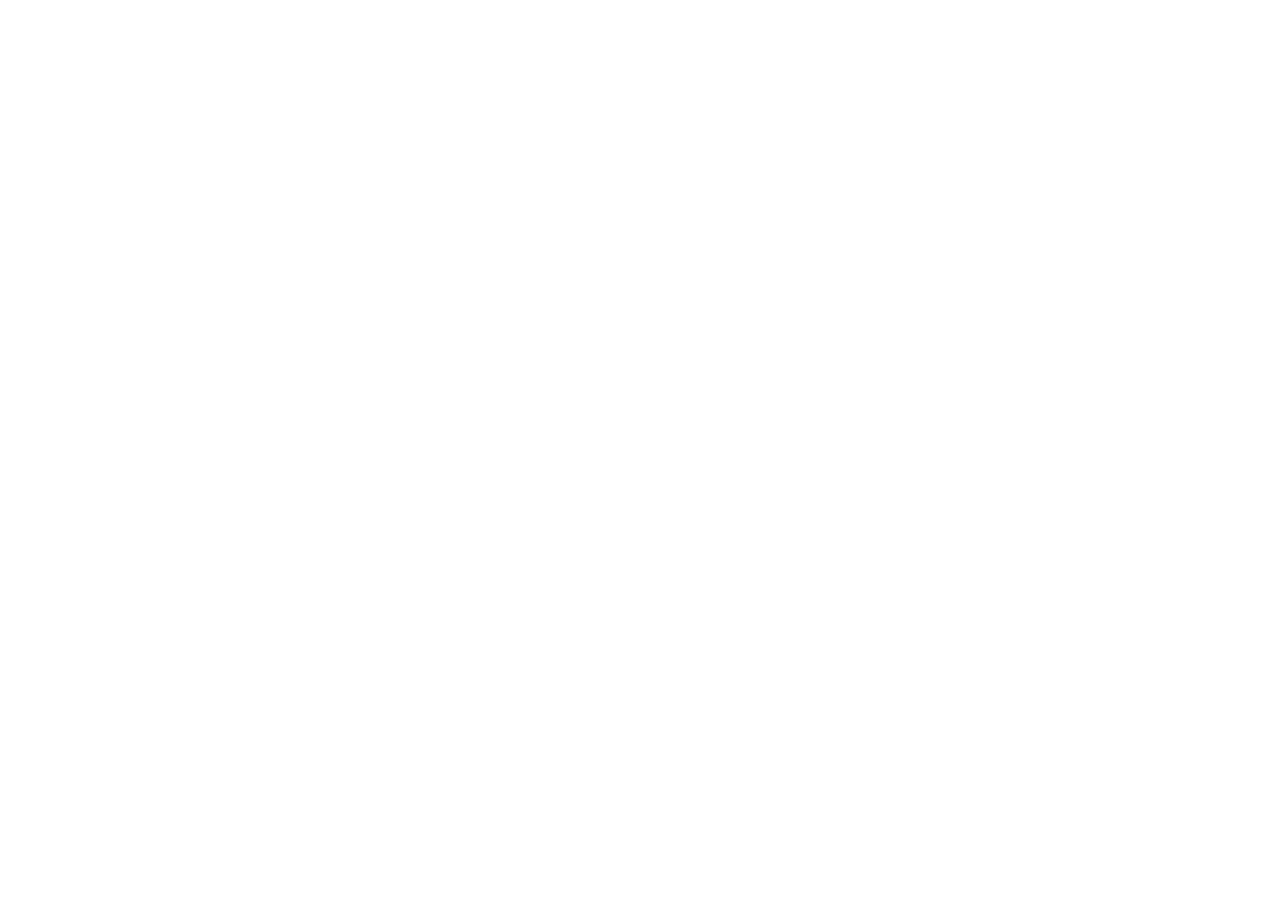
==== Homework_M3_D2/index.html @ 7a572df2 "solution start" ====
<!DOCTYPE html>
<html lang="en">
  <head>
    <meta charset="UTF-8" />
    <meta http-equiv="X-UA-Compatible" content="IE=edge" />
    <meta name="viewport" content="width=device-width, initial-scale=1.0" />
    <title>Document</title>
  </head>
  <body>
    <script>
      window.onload = () => {
        getMusicAlbum();
      };
      const getMusicAlbum = () => {
        fetch(
          "https://striveschool-api.herokuapp.com/api/deezer/search?q=eminem"
        )
          .then((response) => {
            return response.json();
          })
          .then((response) => {
            // Getting a data object from response that contains the necessary data from the server
            // console.log(response);
            const data = response.data;
            console.log(data[0].artist.name);
          })

          .catch((e) => console.log(e));
      };
    </script>
  </body>
</html>
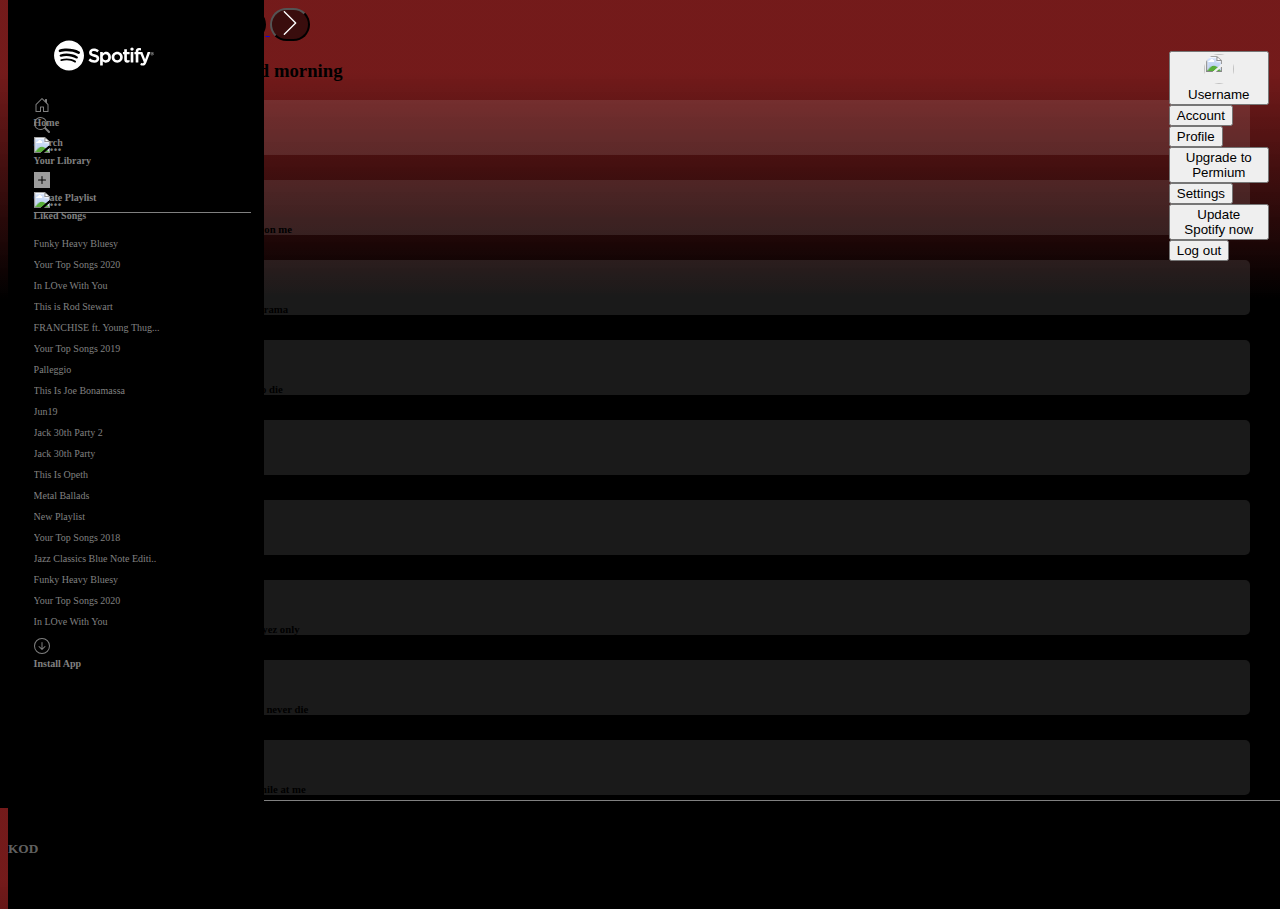
==== commit 4ded03ac: "clone of spotify for api" ====
--- a/Homework_M3_D2/index.html
+++ b/Homework_M3_D2/index.html
@@ -1,32 +1,836 @@
 <!DOCTYPE html>
 <html lang="en">
   <head>
-    <meta charset="UTF-8" />
-    <meta http-equiv="X-UA-Compatible" content="IE=edge" />
-    <meta name="viewport" content="width=device-width, initial-scale=1.0" />
-    <title>Document</title>
+    <meta charset="utf-8" />
+    <meta
+      name="viewport"
+      content="width=device-width, initial-scale=1, shrink-to-fit=no"
+    />
+
+    <link
+      rel="stylesheet"
+      href="https://cdn.jsdelivr.net/npm/bootstrap@4.6.0/dist/css/bootstrap.min.css"
+      integrity="sha384-B0vP5xmATw1+K9KRQjQERJvTumQW0nPEzvF6L/Z6nronJ3oUOFUFpCjEUQouq2+l"
+      crossorigin="anonymous"
+    />
+    <link rel="stylesheet" href="./styles.css" />
+    <title>Spotify Homepage</title>
+    <link rel="icon" href="./assets/spotify (2).png" type="image/x-icon" />
   </head>
   <body>
-    <script>
-      window.onload = () => {
-        getMusicAlbum();
-      };
-      const getMusicAlbum = () => {
-        fetch(
-          "https://striveschool-api.herokuapp.com/api/deezer/search?q=eminem"
-        )
-          .then((response) => {
-            return response.json();
-          })
-          .then((response) => {
-            // Getting a data object from response that contains the necessary data from the server
-            // console.log(response);
-            const data = response.data;
-            console.log(data[0].artist.name);
-          })
-
-          .catch((e) => console.log(e));
-      };
-    </script>
+    <div class="con text-white">
+      <nav class="navbar sticky-top navbar-light bg-trans">
+        <div class="ml-2">
+          <a href="./Album page.html">
+            <button class="btn text-white" type="button">
+              <svg
+                xmlns="http://www.w3.org/2000/svg"
+                data-name="Layer 1"
+                viewBox="0 0 100 100"
+                x="0px"
+                y="0px"
+                fill="white"
+                transform="rotate(180)"
+              >
+                <path
+                  d="M24.42,99.16a2.84,2.84,0,0,0,2,.84,2.74,2.74,0,0,0,2-.84L75.58,52a2.81,2.81,0,0,0,0-4L28.42.83a2.83,2.83,0,1,0-4,4L69.58,50,24.42,95.16A2.82,2.82,0,0,0,24.42,99.16Z"
+                />
+              </svg>
+            </button>
+          </a>
+
+          <a href="./artist.html">
+            <button class="btn text-white" type="button" style="width: 40px">
+              <svg
+                xmlns="http://www.w3.org/2000/svg"
+                data-name="Layer 1"
+                viewBox="0 0 100 100"
+                x="0px"
+                y="0px"
+                fill="white"
+              >
+                <path
+                  d="M24.42,99.16a2.84,2.84,0,0,0,2,.84,2.74,2.74,0,0,0,2-.84L75.58,52a2.81,2.81,0,0,0,0-4L28.42.83a2.83,2.83,0,1,0-4,4L69.58,50,24.42,95.16A2.82,2.82,0,0,0,24.42,99.16Z"
+                />
+              </svg>
+            </button>
+          </a>
+        </div>
+
+        <div
+          class="dropdown d-flex justify-content-end"
+          style="margin-top: 10px"
+        >
+          <button
+            class="btn-user btn-dark badge-pill dropdown-toggle"
+            type="button"
+            id="dropdownMenu2"
+            data-toggle="dropdown"
+            aria-haspopup="true"
+            aria-expanded="false"
+          >
+            <img
+              id="profilePic"
+              src="./assets/pngfind.com-placeholder-png-6104451.png"
+            />
+            Username
+          </button>
+          <div class="dropdown-menu bg-dark" aria-labelledby="dropdownMenu2">
+            <button class="dropdown-item topdropdwon text-white" type="button">
+              Account
+            </button>
+            <button class="dropdown-item topdropdwon text-white" type="button">
+              Profile
+            </button>
+            <button
+              onclick="location.href='https://www.spotify.com/us/premium/'"
+              class="dropdown-item topdropdwon text-white"
+              type="button"
+            >
+              Upgrade to Permium
+            </button>
+            <button class="dropdown-item topdropdwon text-white" type="button">
+              Settings
+            </button>
+            <div class="dropdown-divider"></div>
+            <button
+              onclick="location.href='https://support.spotify.com/us/article/updating-spotify/'"
+              class="dropdown-item topdropdwon text-white"
+              type="button"
+            >
+              Update Spotify now
+            </button>
+            <button
+              onclick="location.href='profile.html'"
+              class="dropdown-item topdropdwon text-white"
+              type="button"
+            >
+              Log out
+            </button>
+          </div>
+        </div>
+      </nav>
+      <div class="ml-4">
+        <h3>Good morning</h3>
+      </div>
+      <div class="d-flex justify-content-between">
+        <div class="music-card ml-4">
+          <div class="media d-flex">
+            <img
+              src="./assets/JColeKOD.jpg"
+              class="mr-3 img-fluid img1"
+              alt="..."
+            />
+            <div class="media-body d-flex align-self-center">
+              <h6 class="mt-0">KOD</h6>
+            </div>
+          </div>
+        </div>
+        <div class="music-card ml-3 d-none d-md-block">
+          <div class="media gm flex-fill">
+            <img
+              src="./assets/Alleyezonme.jpg"
+              class="mr-3 img-fluid img1"
+              alt="..."
+            />
+            <div class="media-body d-flex align-self-center">
+              <h6 class="mt-0">All eyez on me</h6>
+            </div>
+          </div>
+        </div>
+        <div class="music-card ml-3 d-none d-lg-block">
+          <div class="media gm">
+            <img
+              src="./assets/Dave_Psychodrama.jpeg"
+              class="mr-3 img-fluid img1"
+              alt="..."
+            />
+            <div class="media-body d-flex align-self-center">
+              <h6 class="mt-0">Psychodrama</h6>
+            </div>
+          </div>
+        </div>
+        <div class="music-card ml-3 d-none d-xl-block">
+          <div class="media gm">
+            <img
+              src="./assets/Ready_To_Die.jpg"
+              class="mr-3 img-fluid img1"
+              alt="..."
+            />
+            <div class="media-body d-flex align-self-center">
+              <h6 class="mt-0">Ready to die</h6>
+            </div>
+          </div>
+        </div>
+        <div class="music-card ml-3 mr-3 d-none d-sm-block">
+          <div class="media gm">
+            <img
+              src="./assets/sad xxxt.jfif"
+              class="mr-3 img-fluid img1"
+              alt="..."
+            />
+            <div class="media-body d-flex align-self-center">
+              <h6 class="mt-0">Sad</h6>
+            </div>
+          </div>
+        </div>
+      </div>
+      <div class="d-flex mt-3">
+        <div class="music-card ml-4">
+          <div class="media gm">
+            <img
+              src="./assets/IllmaticNas.jpg"
+              class="mr-3 img-fluid img1"
+              alt="..."
+            />
+            <div class="media-body d-flex align-self-center">
+              <h6 class="mt-0">Illmatic</h6>
+            </div>
+          </div>
+        </div>
+        <div class="music-card ml-3 d-none d-md-block">
+          <div class="media gm">
+            <img
+              src="./assets/J._Cole_—_4_Your_Eyez_Only_album_cover.jpg"
+              class="mr-3 img-fluid img1"
+              alt="..."
+            />
+            <div class="media-body d-flex align-self-center">
+              <h6 class="mt-0">4 your eyez only</h6>
+            </div>
+          </div>
+        </div>
+        <div class="music-card ml-3 d-none d-lg-block">
+          <div class="media gm">
+            <img
+              src="./assets/220px-Juice_Wrld_-_Legends_Never_Die.png"
+              class="mr-3 img-fluid img1"
+              alt="..."
+            />
+            <div class="media-body d-flex align-self-center">
+              <h6 class="mt-0">Legends never die</h6>
+            </div>
+          </div>
+        </div>
+        <div class="music-card ml-3 d-none d-xl-block">
+          <div class="media gm">
+            <img
+              src="./assets/Billie_Eilish_-_Don't_Smile_at_Me.png"
+              class="mr-3 img-fluid img1"
+              alt="..."
+            />
+            <div class="media-body d-flex align-self-center">
+              <h6 class="mt-0">Don't smile at me</h6>
+            </div>
+          </div>
+        </div>
+        <div class="music-card ml-3 mr-3 d-none d-sm-block">
+          <div class="media gm">
+            <img
+              src="./assets/Konnichiwa_by_Skepta_cover.jpg"
+              class="mr-3 img-fluid img1"
+              alt="..."
+            />
+            <div class="media-body d-flex align-self-center">
+              <h6 class="mt-0">Konnichiwa</h6>
+            </div>
+          </div>
+        </div>
+      </div>
+      <div class="d-flex ml-2 mt-4 row">
+        <h3 class="col-11">Recently played</h3>
+        <h5 class="col-1 d-none">SEE ALL</h5>
+      </div>
+      <div class="d-flex justify-content-between ml-4">
+        <div class="card music-card2">
+          <img
+            class="img-fluid align-self-center mt-3 pl-3 pr-3"
+            src="./assets/liked-songs-300.png"
+            alt="Card image cap"
+          />
+          <div class="card-body">
+            <h6>Liked Songs</h6>
+            <p class="card-text">400 songs</p>
+          </div>
+        </div>
+        <div class="card music-card2 ml-3 d-none d-sm-block">
+          <img
+            class="img-fluid align-self-center mt-3 pl-3 pr-3"
+            src="./assets/Skepta_-_Ignorance_Is_Bliss.png"
+            alt="Card image cap"
+          />
+          <div class="card-body d-flex flex-column">
+            <h6 class="align-self-left">Ignorance IS Bliss</h6>
+            <p class="card-text">Skepta</p>
+          </div>
+        </div>
+        <div class="card music-card2 ml-3 d-none d-md-block">
+          <img
+            class="img-fluid align-self-center mt-3 pl-3 pr-3"
+            src="./assets/Kendrick_Lamar_-_To_Pimp_a_Butterfly.png"
+            alt="Card image cap"
+          />
+          <div class="card-body d-flex flex-column">
+            <h6 class="align-self-left">To Pimp a butterfly</h6>
+            <p class="card-text">Kendrick Lamar</p>
+          </div>
+        </div>
+        <div class="card music-card2 ml-3 d-none d-lg-block">
+          <img
+            class="img-fluid align-self-center mt-3 pl-3 pr-3"
+            src="./assets/Ready_To_Die.jpg"
+            alt="Card image cap"
+          />
+          <div class="card-body d-flex flex-column">
+            <h6 class="align-self-left">Ready to die</h6>
+            <p class="card-text">Bigge Smalls</p>
+          </div>
+        </div>
+        <div class="card music-card2 ml-3 d-none d-lg-block">
+          <img
+            class="img-fluid align-self-center mt-3 pl-3 pr-3"
+            src="./assets/Landlord_cover.jpg"
+            alt="Card image cap"
+          />
+          <div class="card-body d-flex flex-column">
+            <h6 class="align-self-left">Landlord</h6>
+            <p class="card-text">Giggs</p>
+          </div>
+        </div>
+
+        <div class="card music-card2 ml-3 d-none d-xl-block">
+          <img
+            class="img-fluid align-self-center mt-3 pl-3 pr-3"
+            src="./assets/Konnichiwa_by_Skepta_cover.jpg"
+            alt="Card image cap"
+          />
+          <div class="card-body d-flex flex-column">
+            <h6 class="align-self-left">Konnichiwa</h6>
+            <p class="card-text">Skepta</p>
+          </div>
+        </div>
+
+        <div class="card music-card2 ml-3 d-none d-xl-block">
+          <img
+            class="img-fluid align-self-center mt-3 pl-3 pr-3"
+            src="./assets/Billie_Eilish_-_Don't_Smile_at_Me.png"
+            alt="Card image cap"
+          />
+          <div class="card-body d-flex flex-column">
+            <h6 class="align-self-left">Don't Smile at me</h6>
+            <p class="card-text">Billie Eilisht</p>
+          </div>
+        </div>
+        <div class="card music-card2 ml-3 mr-3">
+          <img
+            class="img-fluid align-self-center mt-3 pl-3 pr-3"
+            src="./assets/J._Cole_—_4_Your_Eyez_Only_album_cover.jpg"
+            alt="Card image cap"
+          />
+          <div class="card-body">
+            <h6>4 Your Eyez Only</h6>
+            <p class="card-text">J.cole</p>
+          </div>
+        </div>
+      </div>
+      <div class="d-flex ml-2 mt-4 mb-3 row">
+        <div class="col-11">
+          <h3 class="mb-0">Shows to try</h3>
+          <h5>podcasts we think you'll get hooked on</h5>
+        </div>
+        <h5 class="col-1 mt-4">SEE ALL</h5>
+      </div>
+      <div class="d-flex justify-content-between ml-4">
+        <div class="card music-card2">
+          <img
+            class="img-fluid align-self-center mt-3 pl-3 pr-3"
+            src="./assets/The_Joe_Rogan_Experience_logo.jpg"
+            alt="Card image cap"
+          />
+          <div class="card-body">
+            <h6>The Joe Rogan Experience</h6>
+            <p class="card-text">Joe Rogan</p>
+          </div>
+        </div>
+        <div class="card music-card2 ml-3 d-none d-sm-block">
+          <img
+            class="img-fluid align-self-center mt-3 pl-3 pr-3"
+            src="./assets/Drake_-_Take_Care_cover.jpg"
+            alt="Card image cap"
+          />
+          <div class="card-body d-flex flex-column">
+            <h6 class="align-self-left">Take Care</h6>
+            <p class="card-text">Drake</p>
+          </div>
+        </div>
+        <div class="card music-card2 ml-3 d-none d-md-block">
+          <img
+            class="img-fluid align-self-center mt-3 pl-3 pr-3"
+            src="./assets/The_Blueprint.png"
+            alt="Card image cap"
+          />
+          <div class="card-body d-flex flex-column">
+            <h6 class="align-self-left">The Blueprint</h6>
+            <p class="card-text">Jay-z</p>
+          </div>
+        </div>
+        <div class="card music-card2 ml-3 d-none d-lg-block">
+          <img
+            class="img-fluid align-self-center mt-3 pl-3 pr-3"
+            src="./assets/Kanyewest_collegedropout.jpg"
+            alt="Card image cap"
+          />
+          <div class="card-body d-flex flex-column">
+            <h6 class="align-self-left">College dropout</h6>
+            <p class="card-text">Kanye</p>
+          </div>
+        </div>
+        <div class="card music-card2 ml-3 d-none d-lg-block">
+          <img
+            class="img-fluid align-self-center mt-3 pl-3 pr-3"
+            src="./assets/Kendrick_Lamar_-_To_Pimp_a_Butterfly.png"
+            alt="Card image cap"
+          />
+          <div class="card-body d-flex flex-column">
+            <h6 class="align-self-left">To Pimp a butterfly</h6>
+            <p class="card-text">Kendrick Lamar</p>
+          </div>
+        </div>
+
+        <div class="card music-card2 ml-3 d-none d-xl-block">
+          <img
+            class="img-fluid align-self-center mt-3 pl-3 pr-3"
+            src="./assets/Skepta_-_Ignorance_Is_Bliss.png"
+            alt="Card image cap"
+          />
+          <div class="card-body d-flex flex-column">
+            <h6 class="align-self-left">Ignorance Is Bliss</h6>
+            <p class="card-text">Skepta</p>
+          </div>
+        </div>
+
+        <div class="card music-card2 ml-3 d-none d-xl-block">
+          <img
+            class="img-fluid align-self-center mt-3 pl-3 pr-3"
+            src="./assets/IllmaticNas.jpg"
+            alt="Card image cap"
+          />
+          <div class="card-body d-flex flex-column">
+            <h6 class="align-self-left">Illmatic</h6>
+            <p class="card-text">Nas</p>
+          </div>
+        </div>
+        <div class="card music-card2 ml-3 mr-3">
+          <img
+            class="img-fluid align-self-center mt-3 pl-3 pr-3"
+            src="./assets/Ready_To_Die.jpg"
+            alt="Card image cap"
+          />
+          <div class="card-body">
+            <h6>Ready To Die</h6>
+            <p class="card-text">Bigge Smalls</p>
+          </div>
+        </div>
+      </div>
+    </div>
+
+    <!--  html code for the music player -->
+    <div class="music-player d-flex justify-content-around">
+      <div class="d-flex lmusic" style="width: auto">
+        <img class="pt-3 pl-3 pb-3 mr-2" src="./assets/JColeKOD.jpg" alt="" />
+        <div class="d-flex flex-column">
+          <h5 class="align-self-center text-white mb-0 mt-4">KOD</h5>
+          <p class="mb-0 text-white">J.cole</p>
+        </div>
+        <svg
+          xmlns="http://www.w3.org/2000/svg"
+          width="16"
+          height="16"
+          fill="white"
+          class="bi bi-heart align-self-center ml-3 mt-3"
+          viewBox="0 0 16 16"
+        >
+          <path
+            d="m8 2.748-.717-.737C5.6.281 2.514.878 1.4 3.053c-.523 1.023-.641 2.5.314 4.385.92 1.815 2.834 3.989 6.286 6.357 3.452-2.368 5.365-4.542 6.286-6.357.955-1.886.838-3.362.314-4.385C13.486.878 10.4.28 8.717 2.01L8 2.748zM8 15C-7.333 4.868 3.279-3.04 7.824 1.143c.06.055.119.112.176.171a3.12 3.12 0 0 1 .176-.17C12.72-3.042 23.333 4.867 8 15z"
+          />
+        </svg>
+        <svg
+          xmlns="http://www.w3.org/2000/svg"
+          width="16"
+          height="16"
+          fill="white"
+          class="bi bi-pip align-self-center ml-3 mt-3"
+          viewBox="0 0 16 16"
+        >
+          <path
+            d="M0 3.5A1.5 1.5 0 0 1 1.5 2h13A1.5 1.5 0 0 1 16 3.5v9a1.5 1.5 0 0 1-1.5 1.5h-13A1.5 1.5 0 0 1 0 12.5v-9zM1.5 3a.5.5 0 0 0-.5.5v9a.5.5 0 0 0 .5.5h13a.5.5 0 0 0 .5-.5v-9a.5.5 0 0 0-.5-.5h-13z"
+          />
+          <path
+            d="M8 8.5a.5.5 0 0 1 .5-.5h5a.5.5 0 0 1 .5.5v3a.5.5 0 0 1-.5.5h-5a.5.5 0 0 1-.5-.5v-3z"
+          />
+        </svg>
+      </div>
+      <div class="d-flex flex-column">
+        <div
+          class="mt-3 d-flex align-items-center justify-content-center"
+          style="width: auto"
+        >
+          <svg
+            xmlns="http://www.w3.org/2000/svg"
+            width="20"
+            height="20"
+            fill="white"
+            class="bi bi-shuffle mr-4"
+            viewBox="0 0 16 16"
+          >
+            <path
+              fill-rule="evenodd"
+              d="M0 3.5A.5.5 0 0 1 .5 3H1c2.202 0 3.827 1.24 4.874 2.418.49.552.865 1.102 1.126 1.532.26-.43.636-.98 1.126-1.532C9.173 4.24 10.798 3 13 3v1c-1.798 0-3.173 1.01-4.126 2.082A9.624 9.624 0 0 0 7.556 8a9.624 9.624 0 0 0 1.317 1.918C9.828 10.99 11.204 12 13 12v1c-2.202 0-3.827-1.24-4.874-2.418A10.595 10.595 0 0 1 7 9.05c-.26.43-.636.98-1.126 1.532C4.827 11.76 3.202 13 1 13H.5a.5.5 0 0 1 0-1H1c1.798 0 3.173-1.01 4.126-2.082A9.624 9.624 0 0 0 6.444 8a9.624 9.624 0 0 0-1.317-1.918C4.172 5.01 2.796 4 1 4H.5a.5.5 0 0 1-.5-.5z"
+            />
+            <path
+              d="M13 5.466V1.534a.25.25 0 0 1 .41-.192l2.36 1.966c.12.1.12.284 0 .384l-2.36 1.966a.25.25 0 0 1-.41-.192zm0 9v-3.932a.25.25 0 0 1 .41-.192l2.36 1.966c.12.1.12.284 0 .384l-2.36 1.966a.25.25 0 0 1-.41-.192z"
+            />
+          </svg>
+          <svg
+            xmlns="http://www.w3.org/2000/svg"
+            width="20"
+            height="20"
+            fill="white"
+            class="bi bi-arrow-bar-left mr-4"
+            viewBox="0 0 16 16"
+          >
+            <path
+              fill-rule="evenodd"
+              d="M12.5 15a.5.5 0 0 1-.5-.5v-13a.5.5 0 0 1 1 0v13a.5.5 0 0 1-.5.5zM10 8a.5.5 0 0 1-.5.5H3.707l2.147 2.146a.5.5 0 0 1-.708.708l-3-3a.5.5 0 0 1 0-.708l3-3a.5.5 0 1 1 .708.708L3.707 7.5H9.5a.5.5 0 0 1 .5.5z"
+            />
+          </svg>
+          <svg
+            xmlns="http://www.w3.org/2000/svg"
+            width="35"
+            height="35"
+            fill="white"
+            class="bi bi-play-circle-fill mr-4"
+            viewBox="0 0 16 16"
+          >
+            <path
+              d="M16 8A8 8 0 1 1 0 8a8 8 0 0 1 16 0zM6.79 5.093A.5.5 0 0 0 6 5.5v5a.5.5 0 0 0 .79.407l3.5-2.5a.5.5 0 0 0 0-.814l-3.5-2.5z"
+            />
+          </svg>
+          <svg
+            xmlns="http://www.w3.org/2000/svg"
+            width="20"
+            height="20"
+            fill="white"
+            class="bi bi-arrow-bar-right mr-4"
+            viewBox="0 0 16 16"
+          >
+            <path
+              fill-rule="evenodd"
+              d="M6 8a.5.5 0 0 0 .5.5h5.793l-2.147 2.146a.5.5 0 0 0 .708.708l3-3a.5.5 0 0 0 0-.708l-3-3a.5.5 0 0 0-.708.708L12.293 7.5H6.5A.5.5 0 0 0 6 8zm-2.5 7a.5.5 0 0 1-.5-.5v-13a.5.5 0 0 1 1 0v13a.5.5 0 0 1-.5.5z"
+            />
+          </svg>
+          <svg
+            xmlns="http://www.w3.org/2000/svg"
+            width="20"
+            height="20"
+            fill="white"
+            class="bi bi-arrow-repeat mr-4"
+            viewBox="0 0 16 16"
+          >
+            <path
+              d="M11.534 7h3.932a.25.25 0 0 1 .192.41l-1.966 2.36a.25.25 0 0 1-.384 0l-1.966-2.36a.25.25 0 0 1 .192-.41zm-11 2h3.932a.25.25 0 0 0 .192-.41L2.692 6.23a.25.25 0 0 0-.384 0L.342 8.59A.25.25 0 0 0 .534 9z"
+            />
+            <path
+              fill-rule="evenodd"
+              d="M8 3c-1.552 0-2.94.707-3.857 1.818a.5.5 0 1 1-.771-.636A6.002 6.002 0 0 1 13.917 7H12.9A5.002 5.002 0 0 0 8 3zM3.1 9a5.002 5.002 0 0 0 8.757 2.182.5.5 0 1 1 .771.636A6.002 6.002 0 0 1 2.083 9H3.1z"
+            />
+          </svg>
+        </div>
+        <div class="d-flex align-items-center">
+          <p class="p-music pr-1">0:00</p>
+          <input type="range" name="" id="slider" class="mb-3" />
+          <p class="p-music pl-1">5:00</p>
+        </div>
+      </div>
+      <div class="d-flex align-items-center rmusic" style="width: auto">
+        <svg
+          xmlns="http://www.w3.org/2000/svg"
+          width="20"
+          height="20"
+          fill="white"
+          class="bi bi-list mr-1"
+          viewBox="0 0 16 16"
+        >
+          <path
+            fill-rule="evenodd"
+            d="M2.5 12a.5.5 0 0 1 .5-.5h10a.5.5 0 0 1 0 1H3a.5.5 0 0 1-.5-.5zm0-4a.5.5 0 0 1 .5-.5h10a.5.5 0 0 1 0 1H3a.5.5 0 0 1-.5-.5zm0-4a.5.5 0 0 1 .5-.5h10a.5.5 0 0 1 0 1H3a.5.5 0 0 1-.5-.5z"
+          />
+        </svg>
+        <svg
+          xmlns="http://www.w3.org/2000/svg"
+          width="20"
+          height="20"
+          fill="white"
+          class="bi bi-laptop mr-1"
+          viewBox="0 0 16 16"
+        >
+          <path
+            d="M13.5 3a.5.5 0 0 1 .5.5V11H2V3.5a.5.5 0 0 1 .5-.5h11zm-11-1A1.5 1.5 0 0 0 1 3.5V12h14V3.5A1.5 1.5 0 0 0 13.5 2h-11zM0 12.5h16a1.5 1.5 0 0 1-1.5 1.5h-13A1.5 1.5 0 0 1 0 12.5z"
+          />
+        </svg>
+        <svg
+          xmlns="http://www.w3.org/2000/svg"
+          width="20"
+          height="20"
+          fill="white"
+          class="bi bi-volume-up mr-1"
+          viewBox="0 0 16 16"
+        >
+          <path
+            d="M11.536 14.01A8.473 8.473 0 0 0 14.026 8a8.473 8.473 0 0 0-2.49-6.01l-.708.707A7.476 7.476 0 0 1 13.025 8c0 2.071-.84 3.946-2.197 5.303l.708.707z"
+          />
+          <path
+            d="M10.121 12.596A6.48 6.48 0 0 0 12.025 8a6.48 6.48 0 0 0-1.904-4.596l-.707.707A5.483 5.483 0 0 1 11.025 8a5.483 5.483 0 0 1-1.61 3.89l.706.706z"
+          />
+          <path
+            d="M10.025 8a4.486 4.486 0 0 1-1.318 3.182L8 10.475A3.489 3.489 0 0 0 9.025 8c0-.966-.392-1.841-1.025-2.475l.707-.707A4.486 4.486 0 0 1 10.025 8zM7 4a.5.5 0 0 0-.812-.39L3.825 5.5H1.5A.5.5 0 0 0 1 6v4a.5.5 0 0 0 .5.5h2.325l2.363 1.89A.5.5 0 0 0 7 12V4zM4.312 6.39 6 5.04v5.92L4.312 9.61A.5.5 0 0 0 4 9.5H2v-3h2a.5.5 0 0 0 .312-.11z"
+          />
+        </svg>
+        <input type="range" id="slider2" />
+      </div>
+    </div>
+
+    <!-- end of music player html -->
+
+    <div class="sidebarcon">
+      <div>
+        <div class="row">
+          <?xml version="1.0" encoding="UTF-8" standalone="no"?>
+          <svg
+            xmlns="http://www.w3.org/2000/svg"
+            style="height: 35px; width: 100px; margin: 20px"
+            viewBox="0 0 559 168"
+          >
+            <path
+              fill="white"
+              d="m83.996 0.277c-46.249 0-83.743 37.493-83.743 83.742 0 46.251 37.494 83.741 83.743 83.741 46.254 0 83.744-37.49 83.744-83.741 0-46.246-37.49-83.738-83.745-83.738l0.001-0.004zm38.404 120.78c-1.5 2.46-4.72 3.24-7.18 1.73-19.662-12.01-44.414-14.73-73.564-8.07-2.809 0.64-5.609-1.12-6.249-3.93-0.643-2.81 1.11-5.61 3.926-6.25 31.9-7.288 59.263-4.15 81.337 9.34 2.46 1.51 3.24 4.72 1.73 7.18zm10.25-22.802c-1.89 3.072-5.91 4.042-8.98 2.152-22.51-13.836-56.823-17.843-83.448-9.761-3.453 1.043-7.1-0.903-8.148-4.35-1.04-3.453 0.907-7.093 4.354-8.143 30.413-9.228 68.222-4.758 94.072 11.127 3.07 1.89 4.04 5.91 2.15 8.976v-0.001zm0.88-23.744c-26.99-16.031-71.52-17.505-97.289-9.684-4.138 1.255-8.514-1.081-9.768-5.219-1.254-4.14 1.08-8.513 5.221-9.771 29.581-8.98 78.756-7.245 109.83 11.202 3.73 2.209 4.95 7.016 2.74 10.733-2.2 3.722-7.02 4.949-10.73 2.739zm94.56 3.072c-14.46-3.448-17.03-5.868-17.03-10.953 0-4.804 4.52-8.037 11.25-8.037 6.52 0 12.98 2.455 19.76 7.509 0.2 0.153 0.46 0.214 0.71 0.174 0.26-0.038 0.48-0.177 0.63-0.386l7.06-9.952c0.29-0.41 0.21-0.975-0.18-1.288-8.07-6.473-17.15-9.62-27.77-9.62-15.61 0-26.52 9.369-26.52 22.774 0 14.375 9.41 19.465 25.67 23.394 13.83 3.187 16.17 5.857 16.17 10.629 0 5.29-4.72 8.58-12.32 8.58-8.44 0-15.33-2.85-23.03-9.51-0.19-0.17-0.45-0.24-0.69-0.23-0.26 0.02-0.49 0.14-0.65 0.33l-7.92 9.42c-0.33 0.4-0.29 0.98 0.09 1.32 8.96 8 19.98 12.22 31.88 12.22 16.82 0 27.69-9.19 27.69-23.42 0.03-12.007-7.16-18.657-24.77-22.941l-0.03-0.013zm62.86-14.26c-7.29 0-13.27 2.872-18.21 8.757v-6.624c0-0.523-0.42-0.949-0.94-0.949h-12.95c-0.52 0-0.94 0.426-0.94 0.949v73.601c0 0.52 0.42 0.95 0.94 0.95h12.95c0.52 0 0.94-0.43 0.94-0.95v-23.23c4.94 5.53 10.92 8.24 18.21 8.24 13.55 0 27.27-10.43 27.27-30.369 0.02-19.943-13.7-30.376-27.26-30.376l-0.01 0.001zm12.21 30.375c0 10.149-6.25 17.239-15.21 17.239-8.85 0-15.53-7.41-15.53-17.239 0-9.83 6.68-17.238 15.53-17.238 8.81-0.001 15.21 7.247 15.21 17.237v0.001zm50.21-30.375c-17.45 0-31.12 13.436-31.12 30.592 0 16.972 13.58 30.262 30.91 30.262 17.51 0 31.22-13.39 31.22-30.479 0-17.031-13.62-30.373-31.01-30.373v-0.002zm0 47.714c-9.28 0-16.28-7.46-16.28-17.344 0-9.929 6.76-17.134 16.07-17.134 9.34 0 16.38 7.457 16.38 17.351 0 9.927-6.8 17.127-16.17 17.127zm68.27-46.53h-14.25v-14.566c0-0.522-0.42-0.948-0.94-0.948h-12.95c-0.52 0-0.95 0.426-0.95 0.948v14.566h-6.22c-0.52 0-0.94 0.426-0.94 0.949v11.127c0 0.522 0.42 0.949 0.94 0.949h6.22v28.795c0 11.63 5.79 17.53 17.22 17.53 4.64 0 8.49-0.96 12.12-3.02 0.3-0.16 0.48-0.48 0.48-0.82v-10.6c0-0.32-0.17-0.63-0.45-0.8-0.28-0.18-0.63-0.19-0.92-0.04-2.49 1.25-4.9 1.83-7.6 1.83-4.15 0-6.01-1.89-6.01-6.11v-26.76h14.25c0.52 0 0.94-0.426 0.94-0.949v-11.126c0.02-0.523-0.4-0.949-0.93-0.949l-0.01-0.006zm49.64 0.057v-1.789c0-5.263 2.02-7.61 6.54-7.61 2.7 0 4.87 0.536 7.3 1.346 0.3 0.094 0.61 0.047 0.85-0.132 0.25-0.179 0.39-0.466 0.39-0.77v-10.91c0-0.417-0.26-0.786-0.67-0.909-2.56-0.763-5.84-1.546-10.76-1.546-11.95 0-18.28 6.734-18.28 19.467v2.74h-6.22c-0.52 0-0.95 0.426-0.95 0.948v11.184c0 0.522 0.43 0.949 0.95 0.949h6.22v44.405c0 0.53 0.43 0.95 0.95 0.95h12.94c0.53 0 0.95-0.42 0.95-0.95v-44.402h12.09l18.52 44.402c-2.1 4.66-4.17 5.59-6.99 5.59-2.28 0-4.69-0.68-7.14-2.03-0.23-0.12-0.51-0.14-0.75-0.07-0.25 0.09-0.46 0.27-0.56 0.51l-4.39 9.63c-0.21 0.46-0.03 0.99 0.41 1.23 4.58 2.48 8.71 3.54 13.82 3.54 9.56 0 14.85-4.46 19.5-16.44l22.46-58.037c0.12-0.292 0.08-0.622-0.1-0.881-0.17-0.257-0.46-0.412-0.77-0.412h-13.48c-0.41 0-0.77 0.257-0.9 0.636l-13.81 39.434-15.12-39.46c-0.14-0.367-0.49-0.61-0.88-0.61h-22.12v-0.003zm-28.78-0.057h-12.95c-0.52 0-0.95 0.426-0.95 0.949v56.481c0 0.53 0.43 0.95 0.95 0.95h12.95c0.52 0 0.95-0.42 0.95-0.95v-56.477c0-0.523-0.42-0.949-0.95-0.949v-0.004zm-6.4-25.719c-5.13 0-9.29 4.152-9.29 9.281 0 5.132 4.16 9.289 9.29 9.289s9.28-4.157 9.28-9.289c0-5.128-4.16-9.281-9.28-9.281zm113.42 43.88c-5.12 0-9.11-4.115-9.11-9.112s4.04-9.159 9.16-9.159 9.11 4.114 9.11 9.107c0 4.997-4.04 9.164-9.16 9.164zm0.05-17.365c-4.67 0-8.2 3.71-8.2 8.253 0 4.541 3.51 8.201 8.15 8.201 4.67 0 8.2-3.707 8.2-8.253 0-4.541-3.51-8.201-8.15-8.201zm2.02 9.138l2.58 3.608h-2.18l-2.32-3.31h-1.99v3.31h-1.82v-9.564h4.26c2.23 0 3.69 1.137 3.69 3.051 0.01 1.568-0.9 2.526-2.21 2.905h-0.01zm-1.54-4.315h-2.37v3.025h2.37c1.18 0 1.89-0.579 1.89-1.514 0-0.984-0.71-1.511-1.89-1.511z"
+            />
+          </svg>
+        </div>
+        <div class="row line">
+          <div class="card card-sidebar mb-3" id="sideBar">
+            <div class="row no-gutters" id="alignedCards">
+              <div class="col-md-2 sideImg">
+                <svg
+                  xmlns="http://www.w3.org/2000/svg"
+                  width="16"
+                  height="16"
+                  fill="currentColor"
+                  class="bi bi-house-door"
+                  viewBox="0 0 16 16"
+                >
+                  <path
+                    d="M8.354 1.146a.5.5 0 0 0-.708 0l-6 6A.5.5 0 0 0 1.5 7.5v7a.5.5 0 0 0 .5.5h4.5a.5.5 0 0 0 .5-.5v-4h2v4a.5.5 0 0 0 .5.5H14a.5.5 0 0 0 .5-.5v-7a.5.5 0 0 0-.146-.354L13 5.793V2.5a.5.5 0 0 0-.5-.5h-1a.5.5 0 0 0-.5.5v1.293L8.354 1.146zM2.5 14V7.707l5.5-5.5 5.5 5.5V14H10v-4a.5.5 0 0 0-.5-.5h-3a.5.5 0 0 0-.5.5v4H2.5z"
+                  />
+                </svg>
+              </div>
+              <div class="col-md-10">
+                <div class="card-body" id="sidebarBody">
+                  <p class="card-title">Home</p>
+                </div>
+              </div>
+            </div>
+          </div>
+          <div class="card card-sidebar mb-3" id="sideBar">
+            <div class="row no-gutters" id="alignedCards">
+              <div class="col-md-2 sideImg">
+                <svg
+                  xmlns="http://www.w3.org/2000/svg"
+                  width="16"
+                  height="16"
+                  fill="currentColor"
+                  class="bi bi-search"
+                  viewBox="0 0 16 16"
+                >
+                  <path
+                    d="M11.742 10.344a6.5 6.5 0 1 0-1.397 1.398h-.001c.03.04.062.078.098.115l3.85 3.85a1 1 0 0 0 1.415-1.414l-3.85-3.85a1.007 1.007 0 0 0-.115-.1zM12 6.5a5.5 5.5 0 1 1-11 0 5.5 5.5 0 0 1 11 0z"
+                  />
+                </svg>
+              </div>
+              <div class="col-md-10">
+                <div class="card-body" id="sidebarBody">
+                  <p class="card-title">Search</p>
+                </div>
+              </div>
+            </div>
+          </div>
+          <div class="card card-sidebar mb-3" id="sideBar">
+            <div class="row no-gutters" id="alignedCards">
+              <div class="col-md-2 sideImg">
+                <img
+                  src="library.png"
+                  alt="..."
+                  style="width: 16px; height: 16px"
+                />
+              </div>
+              <div class="col-md-10">
+                <div class="card-body" id="sidebarBody">
+                  <p class="card-title">Your Library</p>
+                </div>
+              </div>
+            </div>
+          </div>
+
+          <div
+            class="card card-sidebar mb-3"
+            id="sideBar"
+            style="margin-top: 15px"
+          >
+            <div class="row no-gutters" id="alignedCards">
+              <div class="col-md-2 sideImg">
+                <svg
+                  xmlns="http://www.w3.org/2000/svg"
+                  id="createPlaylist"
+                  width="16"
+                  height="16"
+                  fill="currentColor"
+                  class="bi bi-plus"
+                  viewBox="0 0 16 16"
+                >
+                  <path
+                    d="M8 4a.5.5 0 0 1 .5.5v3h3a.5.5 0 0 1 0 1h-3v3a.5.5 0 0 1-1 0v-3h-3a.5.5 0 0 1 0-1h3v-3A.5.5 0 0 1 8 4z"
+                  />
+                </svg>
+              </div>
+              <div class="col-md-10">
+                <div class="card-body" id="sidebarBody">
+                  <p class="card-title">Create Playlist</p>
+                </div>
+              </div>
+            </div>
+          </div>
+          <div class="card card-sidebar mb-3" id="sideBar">
+            <div class="row no-gutters" id="alignedCards">
+              <div class="col-md-2 sideImg">
+                <img
+                  src="favoritesongs.png"
+                  alt="..."
+                  style="width: 16px; height: 16px"
+                />
+              </div>
+              <div class="col-md-10">
+                <div class="card-body" id="sidebarBody">
+                  <p class="card-title">Liked Songs</p>
+                </div>
+              </div>
+            </div>
+          </div>
+        </div>
+
+        <div class="row" style="padding-top: 5px">
+          <ul class="sidebar-ul">
+            <li>Funky Heavy Bluesy</li>
+            <li>Your Top Songs 2020</li>
+            <li>In LOve With You</li>
+            <li>This is Rod Stewart</li>
+            <li>FRANCHISE ft. Young Thug...</li>
+            <li>Your Top Songs 2019</li>
+            <li>Palleggio</li>
+            <li>This Is Joe Bonamassa</li>
+            <li>Jun19</li>
+            <li>
+              Jack 30th Party 2
+              <svg
+                xmlns="http://www.w3.org/2000/svg"
+                width="16"
+                height="16"
+                fill="currentColor"
+                class="bi bi-people"
+                viewBox="0 0 16 16"
+                id="people"
+              >
+                <path
+                  d="M15 14s1 0 1-1-1-4-5-4-5 3-5 4 1 1 1 1h8zm-7.978-1A.261.261 0 0 1 7 12.996c.001-.264.167-1.03.76-1.72C8.312 10.629 9.282 10 11 10c1.717 0 2.687.63 3.24 1.276.593.69.758 1.457.76 1.72l-.008.002a.274.274 0 0 1-.014.002H7.022zM11 7a2 2 0 1 0 0-4 2 2 0 0 0 0 4zm3-2a3 3 0 1 1-6 0 3 3 0 0 1 6 0zM6.936 9.28a5.88 5.88 0 0 0-1.23-.247A7.35 7.35 0 0 0 5 9c-4 0-5 3-5 4 0 .667.333 1 1 1h4.216A2.238 2.238 0 0 1 5 13c0-1.01.377-2.042 1.09-2.904.243-.294.526-.569.846-.816zM4.92 10A5.493 5.493 0 0 0 4 13H1c0-.26.164-1.03.76-1.724.545-.636 1.492-1.256 3.16-1.275zM1.5 5.5a3 3 0 1 1 6 0 3 3 0 0 1-6 0zm3-2a2 2 0 1 0 0 4 2 2 0 0 0 0-4z"
+                />
+              </svg>
+            </li>
+            <li>
+              Jack 30th Party
+              <svg
+                xmlns="http://www.w3.org/2000/svg"
+                width="16"
+                height="16"
+                fill="currentColor"
+                class="bi bi-people"
+                viewBox="0 0 16 16"
+                id="people"
+              >
+                <path
+                  d="M15 14s1 0 1-1-1-4-5-4-5 3-5 4 1 1 1 1h8zm-7.978-1A.261.261 0 0 1 7 12.996c.001-.264.167-1.03.76-1.72C8.312 10.629 9.282 10 11 10c1.717 0 2.687.63 3.24 1.276.593.69.758 1.457.76 1.72l-.008.002a.274.274 0 0 1-.014.002H7.022zM11 7a2 2 0 1 0 0-4 2 2 0 0 0 0 4zm3-2a3 3 0 1 1-6 0 3 3 0 0 1 6 0zM6.936 9.28a5.88 5.88 0 0 0-1.23-.247A7.35 7.35 0 0 0 5 9c-4 0-5 3-5 4 0 .667.333 1 1 1h4.216A2.238 2.238 0 0 1 5 13c0-1.01.377-2.042 1.09-2.904.243-.294.526-.569.846-.816zM4.92 10A5.493 5.493 0 0 0 4 13H1c0-.26.164-1.03.76-1.724.545-.636 1.492-1.256 3.16-1.275zM1.5 5.5a3 3 0 1 1 6 0 3 3 0 0 1-6 0zm3-2a2 2 0 1 0 0 4 2 2 0 0 0 0-4z"
+                />
+              </svg>
+            </li>
+            <li>This Is Opeth</li>
+            <li>Metal Ballads</li>
+            <li>New Playlist</li>
+            <li>Your Top Songs 2018</li>
+            <li>Jazz Classics Blue Note Editi..</li>
+            <li>Funky Heavy Bluesy</li>
+            <li>Your Top Songs 2020</li>
+            <li>In LOve With You</li>
+            <li>This is Rod Stewart</li>
+            <li>FRANCHISE ft. Young Thug...</li>
+            <li>Your Top Songs 2019</li>
+            <li>Palleggio</li>
+            <li>This Is Joe Bonamassa</li>
+            <li>Jun19</li>
+            <li>Jack 30th Party 2</li>
+            <li>Jack 30th Party</li>
+            <li>This Is Opeth</li>
+            <li>Metal Ballads</li>
+            <li>New Playlist</li>
+            <li>Your Top Songs 2018</li>
+            <li>Jazz Classics Blue Note Editi..</li>
+          </ul>
+        </div>
+        <div class="row">
+          <div class="card card-sidebar mb-3" id="sideBar">
+            <div class="row no-gutters" id="alignedCards">
+              <div class="col-md-2 sideImg">
+                <svg
+                  xmlns="http://www.w3.org/2000/svg"
+                  width="16"
+                  height="16"
+                  fill="currentColor"
+                  class="bi bi-arrow-down-circle"
+                  viewBox="0 0 16 16"
+                >
+                  <path
+                    fill-rule="evenodd"
+                    d="M1 8a7 7 0 1 0 14 0A7 7 0 0 0 1 8zm15 0A8 8 0 1 1 0 8a8 8 0 0 1 16 0zM8.5 4.5a.5.5 0 0 0-1 0v5.793L5.354 8.146a.5.5 0 1 0-.708.708l3 3a.5.5 0 0 0 .708 0l3-3a.5.5 0 0 0-.708-.708L8.5 10.293V4.5z"
+                  />
+                </svg>
+              </div>
+              <div class="col-md-10">
+                <div class="card-body" id="sidebarBody">
+                  <p class="card-title" style="padding: 0%">Install App</p>
+                </div>
+              </div>
+            </div>
+          </div>
+        </div>
+      </div>
+    </div>
+
+    <script
+      src="https://code.jquery.com/jquery-3.5.1.slim.min.js"
+      integrity="sha384-DfXdz2htPH0lsSSs5nCTpuj/zy4C+OGpamoFVy38MVBnE+IbbVYUew+OrCXaRkfj"
+      crossorigin="anonymous"
+    ></script>
+    <script
+      src="https://cdn.jsdelivr.net/npm/bootstrap@4.6.0/dist/js/bootstrap.bundle.min.js"
+      integrity="sha384-Piv4xVNRyMGpqkS2by6br4gNJ7DXjqk09RmUpJ8jgGtD7zP9yug3goQfGII0yAns"
+      crossorigin="anonymous"
+    ></script>
   </body>
 </html>
--- a/Homework_M3_D2/styles.css
+++ b/Homework_M3_D2/styles.css
@@ -0,0 +1,449 @@
+body {
+  background: rgb(105, 9, 9);
+  background: linear-gradient(
+    180deg,
+    rgba(105, 9, 9, 0.9304096638655462) 9%,
+    rgba(0, 0, 0, 1) 37%
+  );
+}
+.btn {
+  height: auto;
+  background-color: rgb(0, 0, 0, 0.5);
+  border-radius: 100px;
+  width: 40px;
+}
+.dropdown {
+  width: 100px;
+  height: 50px;
+  margin: 0;
+  padding: 0 !important;
+  color: white !important;
+  position: absolute;
+  right: 1.5vw;
+  border-radius: 10px;
+}
+.dropdown-menu {
+  display: absolute;
+  left: auto;
+}
+#profilePic {
+  position: relative;
+  width: 30px !important;
+  height: 30px !important;
+  border-radius: 50%;
+}
+.nav-link {
+  padding: 0 !important;
+}
+.con {
+  position: relative;
+  left: 17vw;
+  width: 83vw;
+  height: 88vh;
+  overflow-x: hidden;
+}
+.con.card {
+  background-color: transparent !important;
+}
+.img1 {
+  max-width: 64px;
+  border-radius: 5px;
+}
+.music-card {
+  background-color: rgb(255, 255, 255, 0.1);
+  width: 80vw;
+  height: auto;
+  border: 1px;
+  border-radius: 5px;
+}
+h5 {
+  color: rgb(255, 255, 255, 0.4);
+}
+.music-card2 {
+  background-color: rgb(255, 255, 255, 0.1) !important;
+  width: auto;
+  height: auto;
+  border: 1px;
+  border-radius: 5px;
+}
+.card-text {
+  color: rgb(255, 255, 255, 0.4);
+}
+/* music player css */
+
+.music-player {
+  position: absolute;
+  width: 100vw;
+  height: 12vh;
+  border-top: solid 1px gray;
+  background-color: rgb(0, 0, 0) !important;
+  overflow-y: hidden;
+  overflow-x: hidden;
+}
+.p-music {
+  color: rgba(248, 248, 248, 0.459);
+}
+#slider {
+  -webkit-appearance: unset;
+  width: 80vw;
+  height: 4px;
+}
+#slider2 {
+  -webkit-appearance: unset;
+  height: 4px;
+}
+
+/* music player end */
+h5:hover {
+  text-decoration: underline;
+  cursor: pointer;
+}
+.card:hover {
+  background-color: rgb(255, 255, 255, 0.2) !important;
+  cursor: pointer;
+}
+.music-card:hover {
+  background-color: rgb(255, 255, 255, 0.2) !important;
+  cursor: pointer;
+}
+@media only screen and (max-width: 850px) {
+  .sidebarcon {
+    display: none;
+  }
+  .con {
+    position: relative;
+    left: 0;
+    width: 100vw !important;
+    height: 88vh;
+    overflow-x: hidden;
+  }
+}
+/* music player */
+@media only screen and (min-width: 850px) {
+  #slider {
+    width: 50vw !important;
+  }
+}
+@media only screen and (max-width: 850px) {
+  .rmusic {
+    display: none !important;
+  }
+  .lmusic {
+    display: none !important;
+  }
+}
+/* music player end */
+
+.sidebarcon {
+  position: absolute;
+  top: 0;
+  width: 17vw;
+  height: 88vh;
+  overflow: hidden;
+  background-color: black;
+  padding-left: 2vw;
+  padding-right: 1vw;
+  padding-top: 2vh;
+}
+
+.line {
+  border-bottom: 0.5px solid grey;
+}
+
+#sideBar {
+  height: 20px;
+  margin-bottom: 0%;
+  color: grey;
+  font-weight: bold;
+}
+
+.sideImg {
+  vertical-align: 50%;
+}
+
+#sidebarBody {
+  padding: 0%;
+}
+
+.sidebar-ul {
+  height: 400px;
+  width: 411px;
+  overflow: auto;
+  list-style-type: none;
+  font-size: 10px;
+  color: grey;
+  padding: 0%;
+  font-weight: 280;
+  position: relative;
+}
+
+li {
+  margin-top: 10px;
+}
+
+/* width */
+::-webkit-scrollbar {
+  width: 8px;
+}
+
+/* Track */
+::-webkit-scrollbar-track {
+  background: black;
+}
+
+/* Handle */
+::-webkit-scrollbar-thumb {
+  background: rgba(107, 107, 107, 1);
+  border-radius: 5px;
+}
+
+/* Handle on hover */
+::-webkit-scrollbar-thumb:hover {
+  background: #555;
+}
+
+.col-10 {
+  padding: 0%;
+}
+
+.col-2 {
+  padding: 20px;
+  padding-right: 10px;
+}
+
+#people {
+  position: absolute;
+  right: 25px;
+}
+
+#createPlaylist {
+  background-color: rgb(156, 156, 156);
+  color: black;
+}
+
+h1 {
+  font-size: 70px;
+  font-weight: bold;
+  position: absolute;
+  top: 180px;
+  left: 30px;
+}
+
+#verified {
+  position: absolute;
+  top: 160px;
+  left: 30px;
+}
+
+#alignedCards {
+  align-items: baseline;
+}
+
+.table {
+  color: white;
+}
+
+.gradBg {
+  background: rgb(0, 0, 0);
+  background: linear-gradient(
+    0deg,
+    rgba(0, 0, 0, 1) 0%,
+    rgba(0, 0, 0, 1) 46%,
+    rgba(107, 107, 107, 1) 100%
+  );
+  margin: 0%;
+}
+
+.row {
+  margin: 0%;
+}
+
+.jumbotron {
+  position: relative;
+}
+
+#arrow-left {
+  position: absolute;
+  top: 20px;
+  left: 0;
+}
+
+#arrow-right {
+  position: absolute;
+  top: 20px;
+  left: 30px;
+}
+
+#pause {
+  margin: 20px;
+}
+
+#follow {
+  align-self: center;
+  text-transform: uppercase;
+  font-size: 10px;
+  font-weight: bold;
+  border: 0.5px solid;
+  width: 65px;
+  height: 25px;
+  text-align: center;
+  border-radius: 3px;
+  border-color: grey;
+  position: relative;
+}
+
+#threeDots {
+  padding-left: 20px;
+  align-self: center;
+}
+
+.card-sidebar {
+  width: 350px;
+  background-color: transparent;
+  border-color: transparent;
+  height: 35px;
+}
+
+.card-title {
+  font-size: 10px;
+  vertical-align: 50%;
+  margin: 0%;
+}
+
+.table td,
+.table th {
+  margin: 0;
+  padding: 0;
+  font-size: 10px;
+  vertical-align: 50%;
+}
+
+.songImg {
+  align-self: center;
+}
+
+#cardImg {
+  width: 35px;
+  height: 35px;
+  margin-left: 8px;
+}
+
+.seeMore {
+  font-size: 10px;
+  text-transform: uppercase;
+}
+
+.table {
+  height: 200px;
+}
+.music-card3 {
+  background-image: linear-gradient(
+    to right bottom,
+    #ff00de,
+    #df37e9,
+    #bc4bef,
+    #9759f2,
+    #6e61f0,
+    #5076f9,
+    #2d87fd,
+    #0096fd,
+    #00b5ff,
+    #00d1ff,
+    #63e9fb,
+    #a3fff9
+  );
+  width: 41vw;
+  height: auto;
+  border: 1px;
+  border-radius: 5px;
+}
+.music-card4 {
+  background-color: rgb(255, 255, 255, 0.1) !important;
+  width: 20vw;
+  height: auto;
+  border: 1px;
+  border-radius: 5px;
+}
+@media only screen and (max-width: 850px) {
+  .music-card3 {
+    background-image: linear-gradient(
+      to right bottom,
+      #ff00de,
+      #df37e9,
+      #bc4bef,
+      #9759f2,
+      #6e61f0,
+      #5076f9,
+      #2d87fd,
+      #0096fd,
+      #00b5ff,
+      #00d1ff,
+      #63e9fb,
+      #a3fff9
+    );
+    width: 50vw;
+    height: auto;
+    border: 1px;
+    border-radius: 5px;
+  }
+  .music-card4 {
+    background-color: rgb(255, 255, 255, 0.1) !important;
+    width: 24vw;
+    height: auto;
+    border: 1px;
+    border-radius: 5px;
+  }
+}
+@media only screen and (max-width: 766px) {
+  .music-card3 {
+    background-image: linear-gradient(
+      to right bottom,
+      #ff00de,
+      #df37e9,
+      #bc4bef,
+      #9759f2,
+      #6e61f0,
+      #5076f9,
+      #2d87fd,
+      #0096fd,
+      #00b5ff,
+      #00d1ff,
+      #63e9fb,
+      #a3fff9
+    );
+    width: 61.5vw;
+    height: auto;
+    border: 1px;
+    border-radius: 5px;
+  }
+  .music-card4 {
+    background-color: rgb(255, 255, 255, 0.1) !important;
+    width: 30vw;
+    height: auto;
+    border: 1px;
+    border-radius: 5px;
+  }
+}
+@media only screen and (max-width: 576px) {
+  .music-card3 {
+    background-image: linear-gradient(
+      to right bottom,
+      #ff00de,
+      #df37e9,
+      #bc4bef,
+      #9759f2,
+      #6e61f0,
+      #5076f9,
+      #2d87fd,
+      #0096fd,
+      #00b5ff,
+      #00d1ff,
+      #63e9fb,
+      #a3fff9
+    );
+    width: 89vw;
+    height: 38vh;
+    border: 1px;
+    border-radius: 5px;
+  }
+}
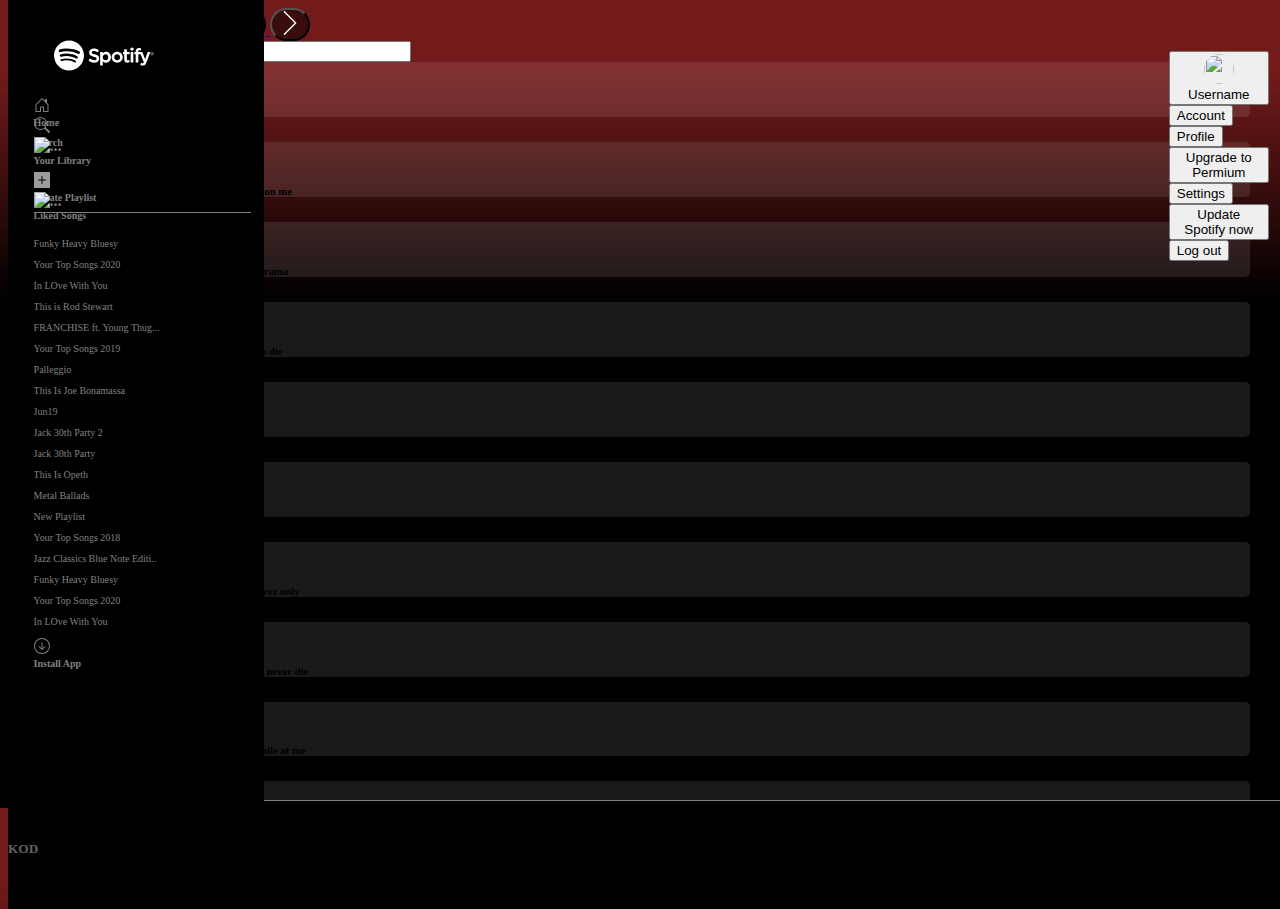
==== commit dc2202f7: "solution" ====
--- a/Homework_M3_D2/index.html
+++ b/Homework_M3_D2/index.html
@@ -69,10 +69,7 @@
             aria-haspopup="true"
             aria-expanded="false"
           >
-            <img
-              id="profilePic"
-              src="./assets/pngfind.com-placeholder-png-6104451.png"
-            />
+            <img id="profilePic" src="https://picsum.photos/200" />
             Username
           </button>
           <div class="dropdown-menu bg-dark" aria-labelledby="dropdownMenu2">
@@ -111,13 +108,13 @@
         </div>
       </nav>
       <div class="ml-4">
-        <h3>Good morning</h3>
+        <input type="text" value="" onchange="handleChange(this.value)" />
       </div>
       <div class="d-flex justify-content-between">
         <div class="music-card ml-4">
           <div class="media d-flex">
             <img
-              src="./assets/JColeKOD.jpg"
+              src="https://picsum.photos/200"
               class="mr-3 img-fluid img1"
               alt="..."
             />
@@ -129,7 +126,7 @@
         <div class="music-card ml-3 d-none d-md-block">
           <div class="media gm flex-fill">
             <img
-              src="./assets/Alleyezonme.jpg"
+              src="https://picsum.photos/200"
               class="mr-3 img-fluid img1"
               alt="..."
             />
@@ -141,7 +138,7 @@
         <div class="music-card ml-3 d-none d-lg-block">
           <div class="media gm">
             <img
-              src="./assets/Dave_Psychodrama.jpeg"
+              src="https://picsum.photos/200"
               class="mr-3 img-fluid img1"
               alt="..."
             />
@@ -153,7 +150,7 @@
         <div class="music-card ml-3 d-none d-xl-block">
           <div class="media gm">
             <img
-              src="./assets/Ready_To_Die.jpg"
+              src="https://picsum.photos/200"
               class="mr-3 img-fluid img1"
               alt="..."
             />
@@ -165,7 +162,7 @@
         <div class="music-card ml-3 mr-3 d-none d-sm-block">
           <div class="media gm">
             <img
-              src="./assets/sad xxxt.jfif"
+              src="https://picsum.photos/200"
               class="mr-3 img-fluid img1"
               alt="..."
             />
@@ -179,7 +176,7 @@
         <div class="music-card ml-4">
           <div class="media gm">
             <img
-              src="./assets/IllmaticNas.jpg"
+              src="https://picsum.photos/200"
               class="mr-3 img-fluid img1"
               alt="..."
             />
@@ -191,7 +188,7 @@
         <div class="music-card ml-3 d-none d-md-block">
           <div class="media gm">
             <img
-              src="./assets/J._Cole_—_4_Your_Eyez_Only_album_cover.jpg"
+              src="https://picsum.photos/200"
               class="mr-3 img-fluid img1"
               alt="..."
             />
@@ -203,7 +200,7 @@
         <div class="music-card ml-3 d-none d-lg-block">
           <div class="media gm">
             <img
-              src="./assets/220px-Juice_Wrld_-_Legends_Never_Die.png"
+              src="https://picsum.photos/200"
               class="mr-3 img-fluid img1"
               alt="..."
             />
@@ -215,7 +212,7 @@
         <div class="music-card ml-3 d-none d-xl-block">
           <div class="media gm">
             <img
-              src="./assets/Billie_Eilish_-_Don't_Smile_at_Me.png"
+              src="https://picsum.photos/200"
               class="mr-3 img-fluid img1"
               alt="..."
             />
@@ -227,7 +224,7 @@
         <div class="music-card ml-3 mr-3 d-none d-sm-block">
           <div class="media gm">
             <img
-              src="./assets/Konnichiwa_by_Skepta_cover.jpg"
+              src="https://picsum.photos/200"
               class="mr-3 img-fluid img1"
               alt="..."
             />
@@ -239,35 +236,74 @@
       </div>
       <div class="d-flex ml-2 mt-4 row">
         <h3 class="col-11">Recently played</h3>
-        <h5 class="col-1 d-none">SEE ALL</h5>
+        <a href=""> <h5 class="col-1 d-none">SEE ALL</h5></a>
+      </div>
+
+      <!-- Add songs -->
+
+      <div
+        id="theThingToChange"
+        class="d-flex justify-content-between ml-4"
+      ></div>
+
+      <!-- End Add songs -->
+
+      <div class="d-flex ml-2 mt-4 mb-3 row">
+        <div class="col-11">
+          <h3 class="mb-0">Shows to try</h3>
+          <h5>podcasts we think you'll get hooked on</h5>
+        </div>
+        <h5 class="col-1 mt-4">SEE ALL</h5>
       </div>
       <div class="d-flex justify-content-between ml-4">
         <div class="card music-card2">
           <img
             class="img-fluid align-self-center mt-3 pl-3 pr-3"
-            src="./assets/liked-songs-300.png"
+            src="https://picsum.photos/200"
             alt="Card image cap"
           />
           <div class="card-body">
-            <h6>Liked Songs</h6>
-            <p class="card-text">400 songs</p>
+            <h6>The Joe Rogan Experience</h6>
+            <p class="card-text">Joe Rogan</p>
           </div>
         </div>
         <div class="card music-card2 ml-3 d-none d-sm-block">
           <img
             class="img-fluid align-self-center mt-3 pl-3 pr-3"
-            src="./assets/Skepta_-_Ignorance_Is_Bliss.png"
+            src="https://picsum.photos/200"
             alt="Card image cap"
           />
           <div class="card-body d-flex flex-column">
-            <h6 class="align-self-left">Ignorance IS Bliss</h6>
-            <p class="card-text">Skepta</p>
+            <h6 class="align-self-left">Take Care</h6>
+            <p class="card-text">Drake</p>
           </div>
         </div>
         <div class="card music-card2 ml-3 d-none d-md-block">
           <img
             class="img-fluid align-self-center mt-3 pl-3 pr-3"
-            src="./assets/Kendrick_Lamar_-_To_Pimp_a_Butterfly.png"
+            src="https://picsum.photos/200"
+            alt="Card image cap"
+          />
+          <div class="card-body d-flex flex-column">
+            <h6 class="align-self-left">The Blueprint</h6>
+            <p class="card-text">Jay-z</p>
+          </div>
+        </div>
+        <div class="card music-card2 ml-3 d-none d-lg-block">
+          <img
+            class="img-fluid align-self-center mt-3 pl-3 pr-3"
+            src="https://picsum.photos/200"
+            alt="Card image cap"
+          />
+          <div class="card-body d-flex flex-column">
+            <h6 class="align-self-left">College dropout</h6>
+            <p class="card-text">Kanye</p>
+          </div>
+        </div>
+        <div class="card music-card2 ml-3 d-none d-lg-block">
+          <img
+            class="img-fluid align-self-center mt-3 pl-3 pr-3"
+            src="https://picsum.photos/200"
             alt="Card image cap"
           />
           <div class="card-body d-flex flex-column">
@@ -275,37 +311,15 @@
             <p class="card-text">Kendrick Lamar</p>
           </div>
         </div>
-        <div class="card music-card2 ml-3 d-none d-lg-block">
-          <img
-            class="img-fluid align-self-center mt-3 pl-3 pr-3"
-            src="./assets/Ready_To_Die.jpg"
-            alt="Card image cap"
-          />
-          <div class="card-body d-flex flex-column">
-            <h6 class="align-self-left">Ready to die</h6>
-            <p class="card-text">Bigge Smalls</p>
-          </div>
-        </div>
-        <div class="card music-card2 ml-3 d-none d-lg-block">
-          <img
-            class="img-fluid align-self-center mt-3 pl-3 pr-3"
-            src="./assets/Landlord_cover.jpg"
-            alt="Card image cap"
-          />
-          <div class="card-body d-flex flex-column">
-            <h6 class="align-self-left">Landlord</h6>
-            <p class="card-text">Giggs</p>
-          </div>
-        </div>
 
         <div class="card music-card2 ml-3 d-none d-xl-block">
           <img
             class="img-fluid align-self-center mt-3 pl-3 pr-3"
-            src="./assets/Konnichiwa_by_Skepta_cover.jpg"
+            src="https://picsum.photos/200"
             alt="Card image cap"
           />
           <div class="card-body d-flex flex-column">
-            <h6 class="align-self-left">Konnichiwa</h6>
+            <h6 class="align-self-left">Ignorance Is Bliss</h6>
             <p class="card-text">Skepta</p>
           </div>
         </div>
@@ -313,117 +327,18 @@
         <div class="card music-card2 ml-3 d-none d-xl-block">
           <img
             class="img-fluid align-self-center mt-3 pl-3 pr-3"
-            src="./assets/Billie_Eilish_-_Don't_Smile_at_Me.png"
+            src="https://picsum.photos/200"
             alt="Card image cap"
           />
           <div class="card-body d-flex flex-column">
-            <h6 class="align-self-left">Don't Smile at me</h6>
-            <p class="card-text">Billie Eilisht</p>
+            <h6 class="align-self-left">Illmatic</h6>
+            <p class="card-text">Nas</p>
           </div>
         </div>
         <div class="card music-card2 ml-3 mr-3">
           <img
             class="img-fluid align-self-center mt-3 pl-3 pr-3"
-            src="./assets/J._Cole_—_4_Your_Eyez_Only_album_cover.jpg"
-            alt="Card image cap"
-          />
-          <div class="card-body">
-            <h6>4 Your Eyez Only</h6>
-            <p class="card-text">J.cole</p>
-          </div>
-        </div>
-      </div>
-      <div class="d-flex ml-2 mt-4 mb-3 row">
-        <div class="col-11">
-          <h3 class="mb-0">Shows to try</h3>
-          <h5>podcasts we think you'll get hooked on</h5>
-        </div>
-        <h5 class="col-1 mt-4">SEE ALL</h5>
-      </div>
-      <div class="d-flex justify-content-between ml-4">
-        <div class="card music-card2">
-          <img
-            class="img-fluid align-self-center mt-3 pl-3 pr-3"
-            src="./assets/The_Joe_Rogan_Experience_logo.jpg"
-            alt="Card image cap"
-          />
-          <div class="card-body">
-            <h6>The Joe Rogan Experience</h6>
-            <p class="card-text">Joe Rogan</p>
-          </div>
-        </div>
-        <div class="card music-card2 ml-3 d-none d-sm-block">
-          <img
-            class="img-fluid align-self-center mt-3 pl-3 pr-3"
-            src="./assets/Drake_-_Take_Care_cover.jpg"
-            alt="Card image cap"
-          />
-          <div class="card-body d-flex flex-column">
-            <h6 class="align-self-left">Take Care</h6>
-            <p class="card-text">Drake</p>
-          </div>
-        </div>
-        <div class="card music-card2 ml-3 d-none d-md-block">
-          <img
-            class="img-fluid align-self-center mt-3 pl-3 pr-3"
-            src="./assets/The_Blueprint.png"
-            alt="Card image cap"
-          />
-          <div class="card-body d-flex flex-column">
-            <h6 class="align-self-left">The Blueprint</h6>
-            <p class="card-text">Jay-z</p>
-          </div>
-        </div>
-        <div class="card music-card2 ml-3 d-none d-lg-block">
-          <img
-            class="img-fluid align-self-center mt-3 pl-3 pr-3"
-            src="./assets/Kanyewest_collegedropout.jpg"
-            alt="Card image cap"
-          />
-          <div class="card-body d-flex flex-column">
-            <h6 class="align-self-left">College dropout</h6>
-            <p class="card-text">Kanye</p>
-          </div>
-        </div>
-        <div class="card music-card2 ml-3 d-none d-lg-block">
-          <img
-            class="img-fluid align-self-center mt-3 pl-3 pr-3"
-            src="./assets/Kendrick_Lamar_-_To_Pimp_a_Butterfly.png"
-            alt="Card image cap"
-          />
-          <div class="card-body d-flex flex-column">
-            <h6 class="align-self-left">To Pimp a butterfly</h6>
-            <p class="card-text">Kendrick Lamar</p>
-          </div>
-        </div>
-
-        <div class="card music-card2 ml-3 d-none d-xl-block">
-          <img
-            class="img-fluid align-self-center mt-3 pl-3 pr-3"
-            src="./assets/Skepta_-_Ignorance_Is_Bliss.png"
-            alt="Card image cap"
-          />
-          <div class="card-body d-flex flex-column">
-            <h6 class="align-self-left">Ignorance Is Bliss</h6>
-            <p class="card-text">Skepta</p>
-          </div>
-        </div>
-
-        <div class="card music-card2 ml-3 d-none d-xl-block">
-          <img
-            class="img-fluid align-self-center mt-3 pl-3 pr-3"
-            src="./assets/IllmaticNas.jpg"
-            alt="Card image cap"
-          />
-          <div class="card-body d-flex flex-column">
-            <h6 class="align-self-left">Illmatic</h6>
-            <p class="card-text">Nas</p>
-          </div>
-        </div>
-        <div class="card music-card2 ml-3 mr-3">
-          <img
-            class="img-fluid align-self-center mt-3 pl-3 pr-3"
-            src="./assets/Ready_To_Die.jpg"
+            src="https://picsum.photos/200"
             alt="Card image cap"
           />
           <div class="card-body">
@@ -437,7 +352,11 @@
     <!--  html code for the music player -->
     <div class="music-player d-flex justify-content-around">
       <div class="d-flex lmusic" style="width: auto">
-        <img class="pt-3 pl-3 pb-3 mr-2" src="./assets/JColeKOD.jpg" alt="" />
+        <img
+          class="pt-3 pl-3 pb-3 mr-2"
+          src="https://picsum.photos/200"
+          alt=""
+        />
         <div class="d-flex flex-column">
           <h5 class="align-self-center text-white mb-0 mt-4">KOD</h5>
           <p class="mb-0 text-white">J.cole</p>
@@ -668,7 +587,7 @@
             <div class="row no-gutters" id="alignedCards">
               <div class="col-md-2 sideImg">
                 <img
-                  src="library.png"
+                  src="https://picsum.photos/200"
                   alt="..."
                   style="width: 16px; height: 16px"
                 />
@@ -713,7 +632,7 @@
             <div class="row no-gutters" id="alignedCards">
               <div class="col-md-2 sideImg">
                 <img
-                  src="favoritesongs.png"
+                  src="https://picsum.photos/200"
                   alt="..."
                   style="width: 16px; height: 16px"
                 />
@@ -821,7 +740,7 @@
         </div>
       </div>
     </div>
-
+    <script src="app.js"></script>
     <script
       src="https://code.jquery.com/jquery-3.5.1.slim.min.js"
       integrity="sha384-DfXdz2htPH0lsSSs5nCTpuj/zy4C+OGpamoFVy38MVBnE+IbbVYUew+OrCXaRkfj"
